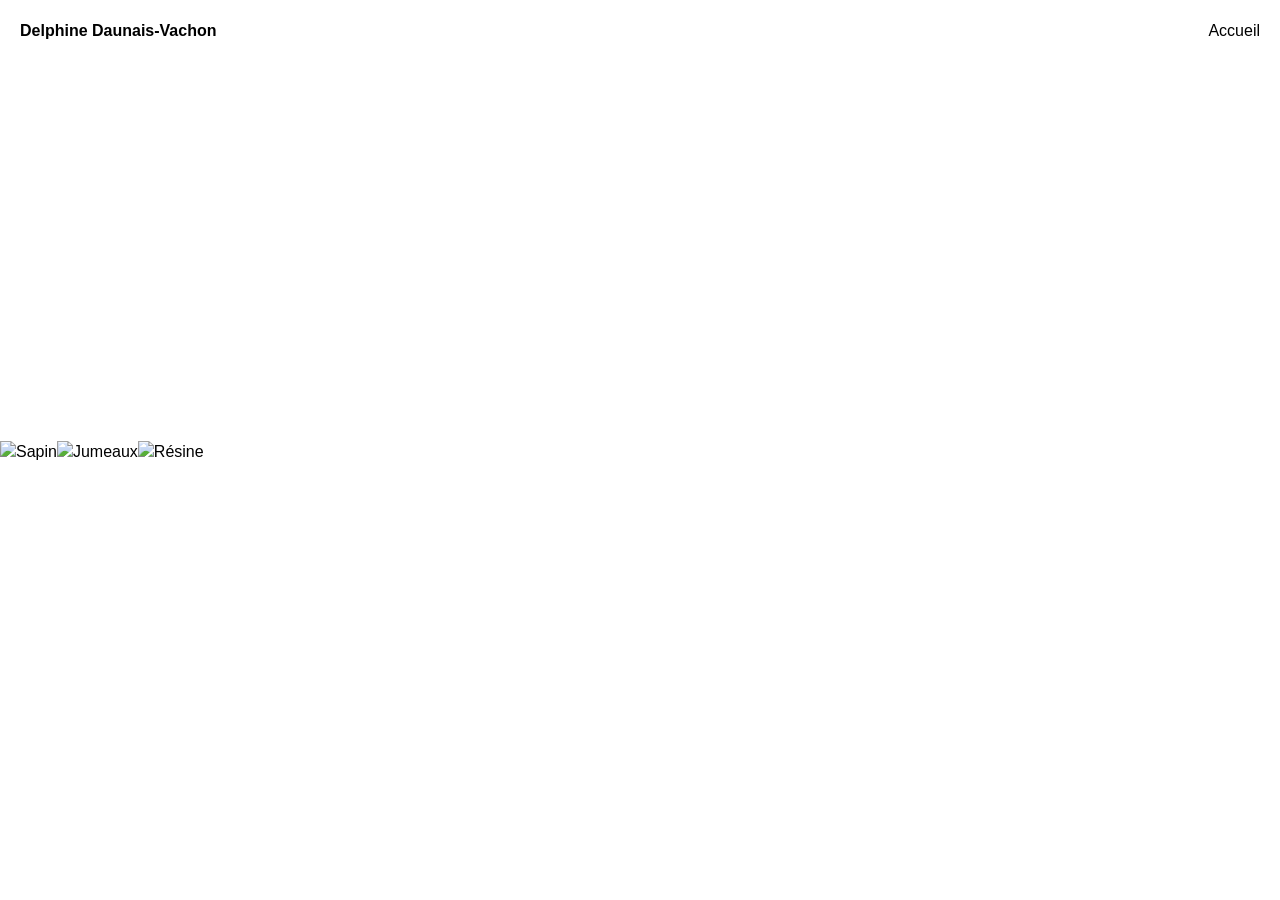
==== ConceptionMatérielle.html @ af201aed "Add files via upload" ====
<!DOCTYPE html>
<html lang="fr">
<head>
    <meta charset="UTF-8">
    <meta name="viewport" content="width=device-width, initial-scale=1.0">
    <title>Delphine Daunais-Vachon _ 08</title>
    <link rel="icon" type="image/jpg" href="Site/Logo - Delphine.jpg">
    <link rel="stylesheet" href="StyleProjets08.css">
</head>

<body>

    <header class="navbar">
        <a href="Delphine.html" class="team-link">Delphine Daunais-Vachon</a>
        <nav>
            <ul>
                <li><a href="Index.html">Accueil</a></li>
            </ul>
        </nav>
    </header>

    <main>
        <div class="wrapper" id="galerie">

            <section class="item Sapin">
                <div class="projet-container">
                    <img src="Conception_Matérielle/Matière_Sapin.jpg" alt="Sapin">
                </div>
            </section>

            <section class="item Jumeaux">
                <div class="projet-container">
                    <img src="Conception_Matérielle/Matière_Jumeaux.jpg" alt="Jumeaux">
                </div>
            </section>

            <section class="item Résine">
                <div class="projet-container">
                    <img src="Conception_Matérielle/Matière_Résine.jpg" alt="Résine">
                </div>
            </section>

        </div>
    </main>

    <script src="2026.03.12.01.js"></script>
</body>
</html>
---- StyleProjets08.css ----
/* Reset et bases */
* {
    margin: 0;
    padding: 0;
    box-sizing: border-box;
}

body {
    font-family: 'Source Sans Pro', sans-serif; 
    line-height: 1.4;
    color: #000;
    background-color: #fff;
    overflow: hidden; /* Bloque le scroll vertical pour laisser le JS agir */
}

/* Navigation fixe */
.navbar {
    position: fixed;
    top: 0;
    left: 0;
    width: 100%;
    padding: 20px;
    display: flex;
    justify-content: space-between;
    align-items: baseline;
    z-index: 1000;
    background-color: rgba(255, 255, 255, 0.9); /* Léger fond pour la lisibilité */
}

.team-link {
    font-weight: bold;
    text-decoration: none;
    color: inherit;
}

.team-link:hover, nav a:hover {
    color: #f980c6;
}

nav ul {
    list-style: none;
    display: flex;
    gap: 20px;
}

nav a {
    text-decoration: none;
    color: #000;
}

/* Galerie Horizontale */
.wrapper {
    display: flex;
    width: 100vw;
    height: 100vh;
    overflow-x: auto; /* Nécessaire pour le scrollLeft en JS */
}

/* Pour cacher la barre de défilement tout en gardant le scroll */
.wrapper::-webkit-scrollbar {
    display: none;
}

.item {
    flex-shrink: 0;
    height: 100vh;
    display: flex;
    justify-content: center;
    align-items: center;
    padding-top: 5px; /* Évite que l'image touche la navbar */
}

.item img {
    height: auto; 
    max-height: 100vh; /* Empêche l'image de dépasser en hauteur */
}

        .Couverture00 { width: 100vw; }
        .item.Couverture00 img { width: 340px; }
        .Page01 { width: 100vw; }
        .item.Page01 img { width: 680px; }
        .Page02 { width: 100vw; }
        .item.Page02 img { width: 1360px; }
        .Page03 { width: 100vw; }
        .item.Page03 img { width: 350px; }
        .Page04 { width: 100vw; }
        .item.Page04 img { width: 350px; }
        .Page05 { width: 100vw; }
        .item.Page05 img { width: 350px; }
        .Page06 { width: 100vw; }
        .item.Page06 img { width: 350px; }
        .Page07 { width: 100vw; }
        .item.Page07 img { width: 350px; }
        .Page08 { width: 100vw; }
        .item.Page08 img { width: 350px; }
        .Page09 { width: 100vw; }
        .item.Page09 img { width: 350px; }
        .Page10 { width: 100vw; }
        .item.Page10 img { width: 350px; }
        .Page11 { width: 100vw; }
        .item.Page11 img { width: 350px; }
        .Page12 { width: 100vw; }
        .item.Page12 img { width: 350px; }
        .Page13 { width: 100vw; }
        .item.Page13 img { width: 350px; }
        .Page14 { width: 100vw; }
        .item.Page14 img { width: 350px; }
        .Page15 { width: 100vw; }
        .item.Page15 img { width: 350px; }
        .Page16 { width: 100vw; }
        .item.Page16 img { width: 350px; }
        .Page17 { width: 100vw; }
        .item.Page17 img { width: 350px; }
        .Page18 { width: 100vw; }
        .item.Page18 img { width: 350px; }
        .Page19 { width: 100vw; }
        .item.Page19 img { width: 350px; }
        .Page20 { width: 100vw; }
        .item.Page20 img { width: 350px; }
        .Page21 { width: 100vw; }
        .item.Page21 img { width: 350px; }
        .Page22 { width: 100vw; }
        .item.Page22 img { width: 350px; }
        .Page23 { width: 100vw; }
        .item.Page23 img { width: 350px; }
        .Page24 { width: 100vw; }
        .item.Page24 img { width: 350px; }
        .Page25 { width: 100vw; }
        .item.Page25 img { width: 350px; }
        .Page26 { width: 100vw; }
        .item.Page26 img { width: 350px; }
        .Page27 { width: 100vw; }
        .item.Page27 img { width: 350px; }
        .Page28 { width: 100vw; }
        .item.Page28 img { width: 350px; }
        .Page29 { width: 100vw; }
        .item.Page29 img { width: 350px; }
        .Page30 { width: 100vw; }
        .item.Page30 img { width: 350px; }


.projet-container {
    display: flex;
    flex-direction: column;
    align-items: flex-start;
}

.item img {
    width: auto;
    max-width: 500px; /* Tu peux changer la taille ici */
    max-height: 70vh;
    height: auto;     /* IMPORTANT : empêche l'aspect écrasé */
}

.texte-projet {
    margin-top: 15px;
    font-size: small;
}
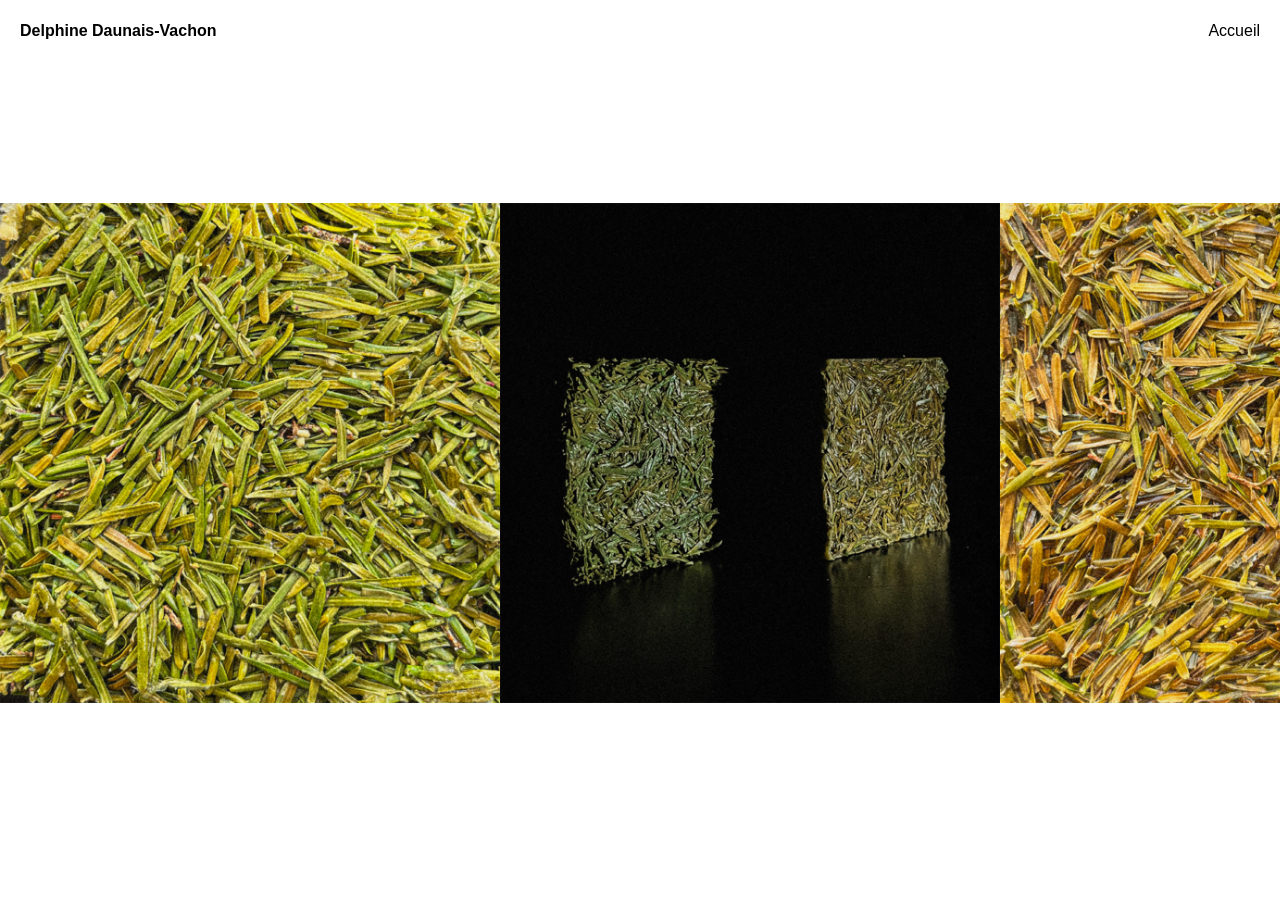
==== commit 8fd4500d: "Add files via upload" ====
--- a/ConceptionMatérielle.html
+++ b/ConceptionMatérielle.html
@@ -43,6 +43,6 @@
         </div>
     </main>
 
-    <script src="2026.03.12.01.js"></script>
+    <script src="script.js"></script>
 </body>
 </html>
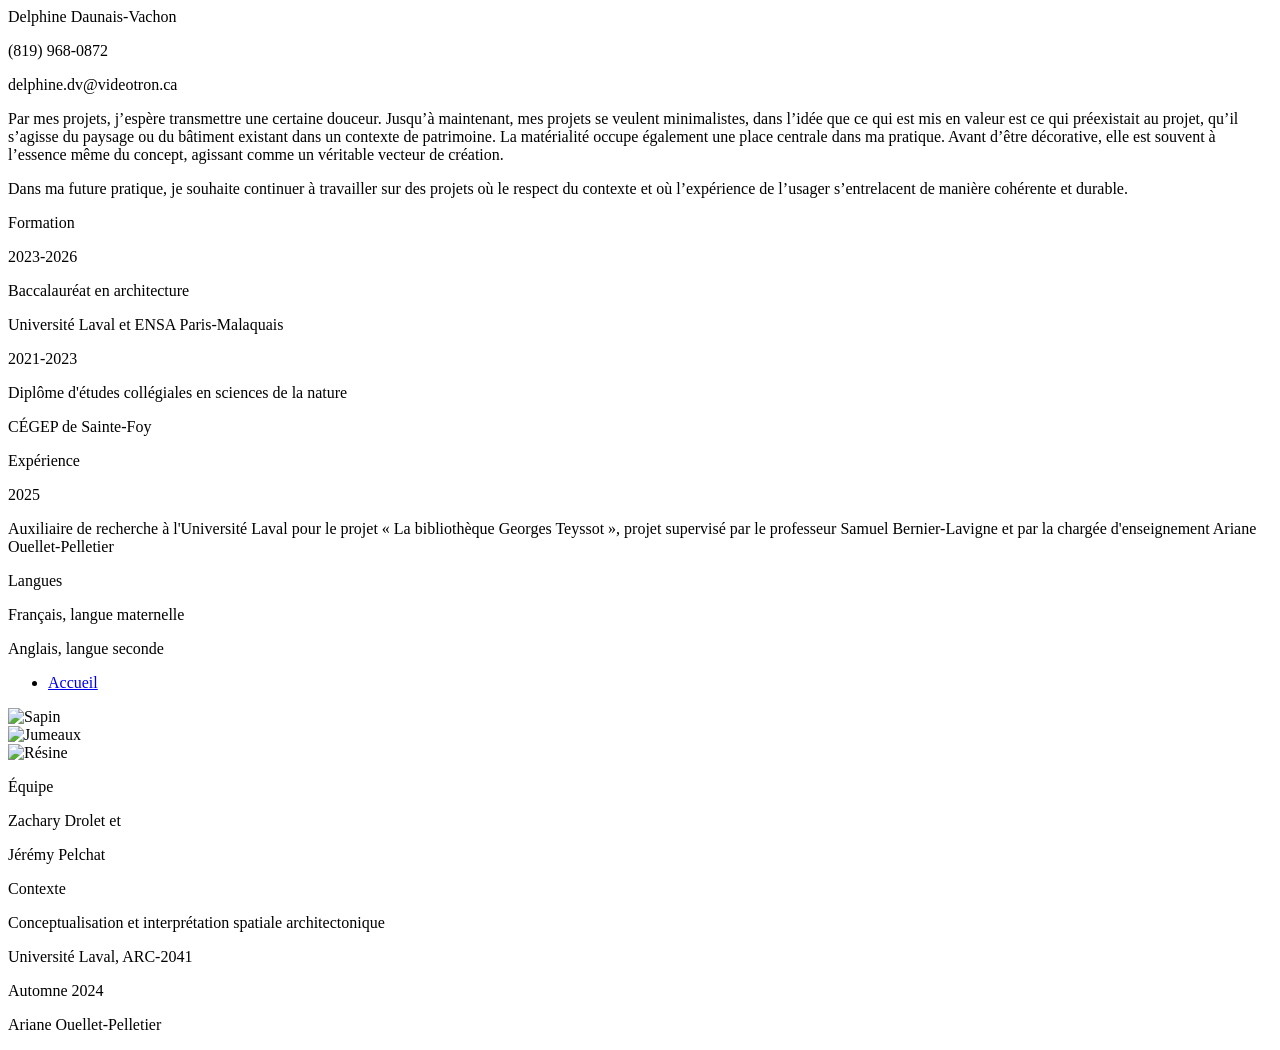
==== commit 46f1a907: "Add files via upload" ====
--- a/ConceptionMatérielle.html
+++ b/ConceptionMatérielle.html
@@ -10,39 +10,99 @@
 
 <body>
 
-    <header class="navbar">
-        <a href="Delphine.html" class="team-link">Delphine Daunais-Vachon</a>
+  <header class="navbar">
+
+        <div class="dropdown">
+    <span class="team-link" id="name-btn" style="cursor: default;">Delphine Daunais-Vachon</span>
+
+    <div class="dropdown-text" id="dropdown-text">
+
+        <p class="ptexte">(819) 968-0872</p>
+        <p class="ptexte">delphine.dv@videotron.ca</p>
+
+        <p class="ptexte2"> Par mes projets, j’espère transmettre une certaine douceur. Jusqu’à maintenant, 
+           mes projets se veulent minimalistes, dans l’idée que ce qui est mis en valeur est ce qui 
+           préexistait au projet, qu’il s’agisse du paysage ou du bâtiment existant dans un contexte de 
+           patrimoine. La matérialité occupe également une place centrale dans ma pratique. Avant 
+           d’être décorative, elle est souvent à l’essence même du concept, agissant comme un véritable 
+           vecteur de création.</p>
+
+        <p class="ptexte"> Dans ma future pratique, je souhaite continuer à travailler sur des projets où le respect 
+        du contexte et où l’expérience de l’usager s’entrelacent de manière cohérente et durable.</p>
+
+        <p class="cvtitre">Formation</p>
+        <p class="ptexte">2023-2026</p>
+        <p class="ptexte">Baccalauréat en architecture</p>
+        <p class="ptexte">Université Laval et ENSA Paris-Malaquais</p>
+        <p class="ptexte">2021-2023</p>
+        <p class="ptexte">Diplôme d'études collégiales en sciences de la nature</p>
+        <p class="ptexte">CÉGEP de Sainte-Foy</p>
+
+        <p class="cvtitre">Expérience</p>
+        <p class="ptexte">2025</p>
+        <p class="ptexte">Auxiliaire de recherche à l'Université Laval pour le projet « La bibliothèque Georges Teyssot », 
+        projet supervisé par le professeur Samuel Bernier-Lavigne et par la chargée d'enseignement Ariane Ouellet-Pelletier</p>
+        
+        <p class="cvtitre">Langues</p>
+        <p class="ptexte">Français, langue maternelle</p>
+        <p class="ptexte">Anglais, langue seconde</p>
+
+    </div>
+</div>
+
         <nav>
             <ul>
-                <li><a href="Index.html">Accueil</a></li>
+                <li><a href="index.html">Accueil</a></li>
             </ul>
         </nav>
     </header>
+
 
     <main>
         <div class="wrapper" id="galerie">
 
             <section class="item Sapin">
                 <div class="projet-container">
-                    <img src="Conception_Matérielle/Matière_Sapin.jpg" alt="Sapin">
+                    <img src="Conception_Matérielle/Matière_Sapin.jpg" alt="Sapin"
+                    style="width: 100%; width: auto;">
                 </div>
             </section>
 
             <section class="item Jumeaux">
                 <div class="projet-container">
-                    <img src="Conception_Matérielle/Matière_Jumeaux.jpg" alt="Jumeaux">
+                    <img src="Conception_Matérielle/Matière_Jumeaux.jpg" alt="Jumeaux"
+                    style="width: 100%; height: auto;">
                 </div>
             </section>
 
             <section class="item Résine">
                 <div class="projet-container">
-                    <img src="Conception_Matérielle/Matière_Résine.jpg" alt="Résine">
+                    <img src="Conception_Matérielle/Matière_Résine.jpg" alt="Résine"
+                    style="width: 100%; height: auto;">
                 </div>
+            </section>
+
+            <section class="item">
+                <section class="bloc">
+                    <p class="enoncetitre">Équipe</p>
+                        <p class="enonce">Zachary Drolet et</p>
+                        <p class="enonce">Jérémy Pelchat</p>
+                    <p class="enoncetitre">Contexte</p>
+                        <p class="enonce">Conceptualisation et interprétation spatiale architectonique</p>
+                        <p class="enonce">Université Laval, ARC-2041</p>
+                        <p class="enonce">Automne 2024</p>
+                        <p class="enonce">Ariane Ouellet-Pelletier</p>
+                </section>
             </section>
 
         </div>
     </main>
 
+
+    <script>
+    const PROJECT_ID = "ConceptionMatérielle";
+    </script>
+
     <script src="script.js"></script>
 </body>
 </html>
